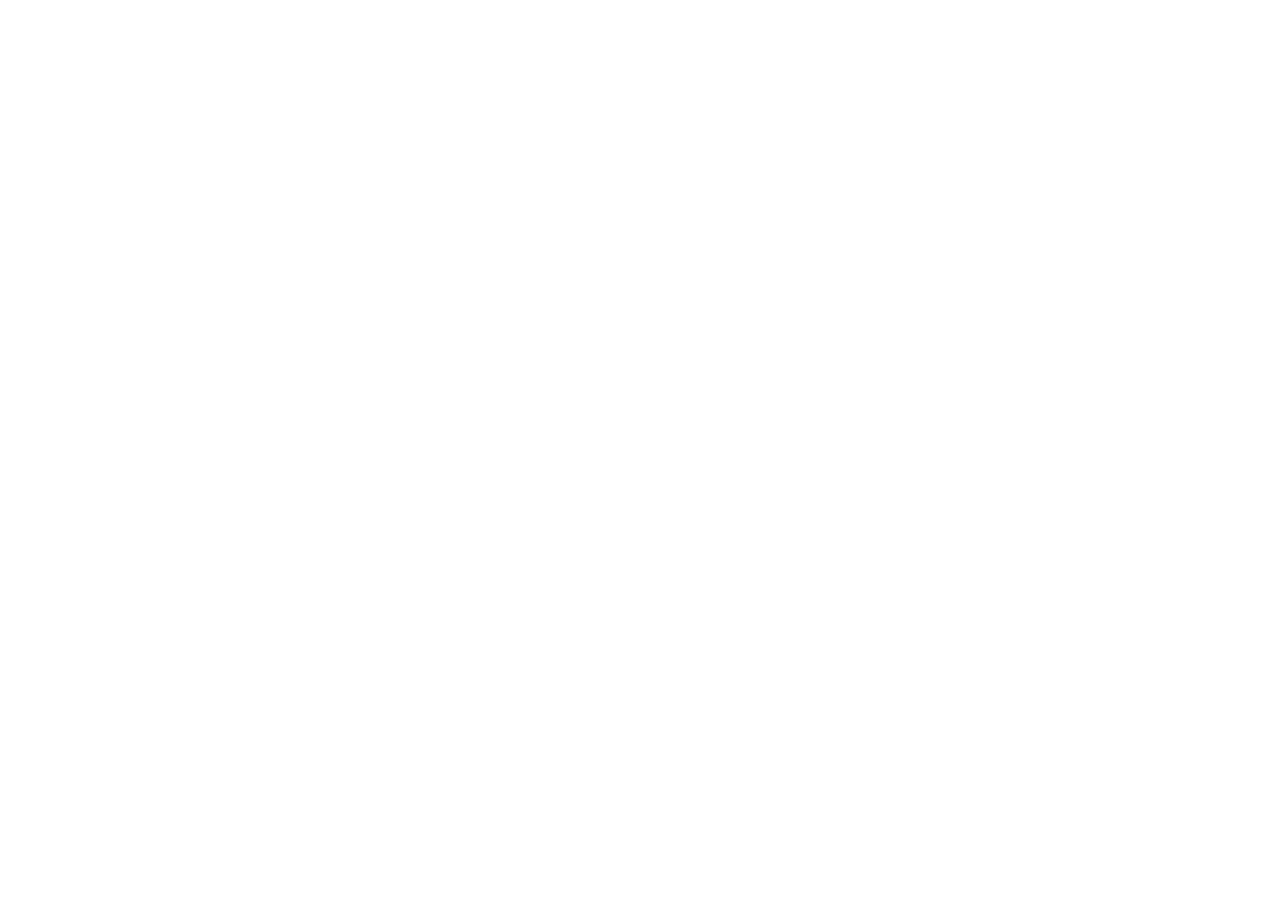
==== display.html @ d7bf7d95 "Another test run" ====
<!DOCTYPE html>
<html>
    <head>
        <script src="script.js"></script>
        <link rel="stylesheet" href="style.css">
        <title>Large Text Displayer</title>
        <link href="https://fonts.googleapis.com/css?family=Roboto&display=swap" rel="stylesheet">
        <link rel="icon" href="branding/Logo.png">
        <link rel="shortcut-icon" href="branding/Logo.png">
        <link rel="apple-touch-icon" href="branding/Logo.png">
        <meta name="theme-color" content="#ffff00">
        <script>
            function getURLParameter(name) {
            return decodeURIComponent((new RegExp("[?|&]" + name + "=" + "([^&;]+?)(&|#|;|$)").exec(location.search) || [null, ""])[1].replace(/\+/g, "%20")) || null;
            }
        </script>
    </head>
    <body onload="loadLocalStorage();">
        <main class="display">
            <marquee scrollamount="50"><p class="marquee" id="marquee">This doesn't seem to be working. Try Google Chrome.</p></marquee>
        </main>
    </body>
</html>
---- style.css ----
* {
    font-family: 'Roboto', sans-serif;
}
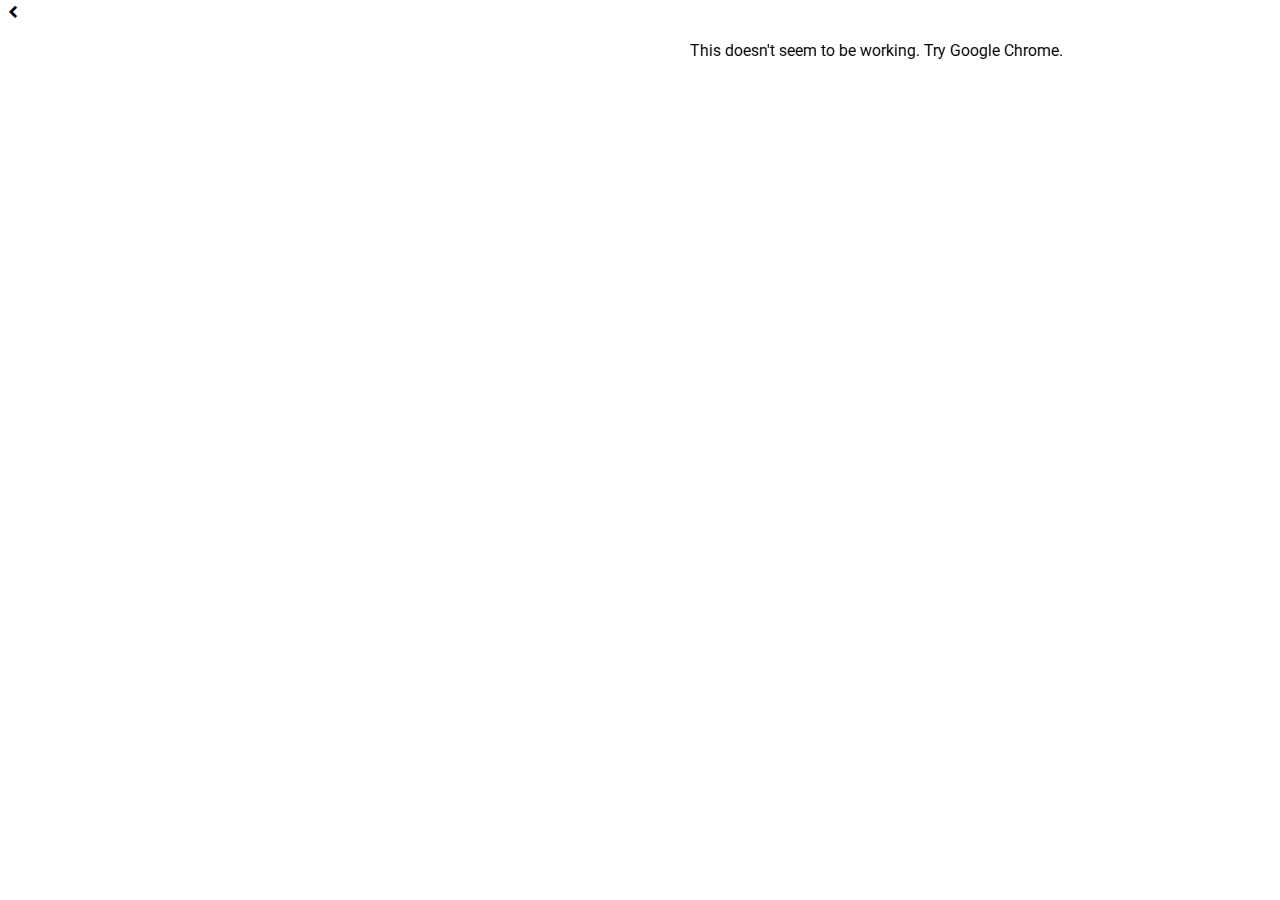
==== commit a2641086: "Unstable build, not working" ====
--- a/display.html
+++ b/display.html
@@ -3,8 +3,9 @@
     <head>
         <script src="script.js"></script>
         <link rel="stylesheet" href="style.css">
+        <link rel="stylesheet" href="https://maxcdn.bootstrapcdn.com/font-awesome/4.4.0/css/font-awesome.min.css">
         <title>Large Text Displayer</title>
-        <link href="https://fonts.googleapis.com/css?family=Roboto&display=swap" rel="stylesheet">
+        <link href="https://fonts.googleapis.com/css?family=DM+Serif+Display|Lato|Montserrat|Overpass|Pacifico|Roboto&display=swap" rel="stylesheet">
         <link rel="icon" href="branding/Logo.png">
         <link rel="shortcut-icon" href="branding/Logo.png">
         <link rel="apple-touch-icon" href="branding/Logo.png">
@@ -15,9 +16,10 @@
             }
         </script>
     </head>
-    <body onload="loadLocalStorage();">
+    <body onload="loadLocalStorage();" id="background">
         <main class="display">
-            <marquee scrollamount="50"><p class="marquee" id="marquee">This doesn't seem to be working. Try Google Chrome.</p></marquee>
+            <button onclick="back();" class="back"><i class="fa fa-chevron-left"></i></button>
+            <marquee scrollamount="70" id="marqueeTag"><p class="marquee" id="marquee">This doesn't seem to be working. Try Google Chrome.</p></marquee>
         </main>
     </body>
 </html>--- a/style.css
+++ b/style.css
@@ -1,3 +1,147 @@
 * {
     font-family: 'Roboto', sans-serif;
 }
+
+header {
+    background-color: rgb(255, 255, 92);
+    height: 50px;
+}
+
+body {
+    margin: 0;
+}
+
+.headerTitle {
+    font-size: 25px;
+}
+
+.page1 {
+    text-align: center;
+}
+
+.navigation {
+    text-decoration: none;
+}
+
+.page2 {
+    text-align: center;
+}
+
+.marquee {
+    display: inline-block;
+}
+
+marquee {
+    top: 0;
+    margin: 0;
+    display: inline-block;
+}
+
+.submit {
+    background-color: rgb(255, 255, 92);
+    border: 0;
+    height: 30px;
+}
+
+input {
+    border-top: 0;
+    border-left: 0;
+    border-right: 0;
+    border-bottom-color: rgb(255, 255, 92);
+    width: 40%;
+    text-align: center;
+    font-size: 20px;
+    outline-width: 0;
+}
+
+.back {
+    border: 0;
+    background-color: white;
+    height: 25px;
+    width: 25px;
+}
+
+.slider {
+    -webkit-appearance: none;
+    width: 40%;
+    height: 5px;
+    border-radius: 5px;   
+    background: #d3d3d3;
+    outline: none;
+    opacity: 0.7;
+    -webkit-transition: .2s;
+    transition: opacity .2s;
+}
+  
+.slider::-webkit-slider-thumb {
+    -webkit-appearance: none;
+    appearance: none;
+    width: 15px;
+    height: 15px;
+    border-radius: 50%; 
+    background: #4285F4;
+    cursor: pointer;
+}
+  
+.slider::-moz-range-thumb {
+    width: 25px;
+    height: 25px;
+    border-radius: 50%;
+    background: #4285F4;
+    cursor: pointer;
+}
+
+select {
+    font-size: 20px;
+    width: 40%;
+    text-align: center;
+    border-top: 0;
+    border-left: 0;
+    border-right: 0;
+    border-bottom-color: rgb(255, 255, 92);
+    outline-width: 0;
+}
+
+.timesNewRoman {
+    font-family: 'Times New Roman', Times, serif;
+}
+
+.arial {
+    font-family: Arial, Helvetica, sans-serif;
+}
+
+.courierNew {
+    font-family: 'Courier New', Courier, monospace;
+}
+
+.helvetica {
+    font-family: Helvetica, Arial, sans-serif;
+}
+
+.garamond {
+    font-family: Garamond, serif;
+}
+
+.comicSans {
+    font-family: 'Comic Sans MS', sans-serif;
+}
+
+.dmSerifDisplay {
+    font-family: 'DM Serif Display', serif;
+}
+
+.lato {
+    font-family: 'Lato', sans-serif;
+}
+
+.montserrat {
+    font-family: 'Montserrat', sans-serif;
+}
+
+.pacifico {
+    font-family: 'Pacifico', cursive;
+}
+
+.overpass {
+    font-family: 'Overpass', sans-serif;
+}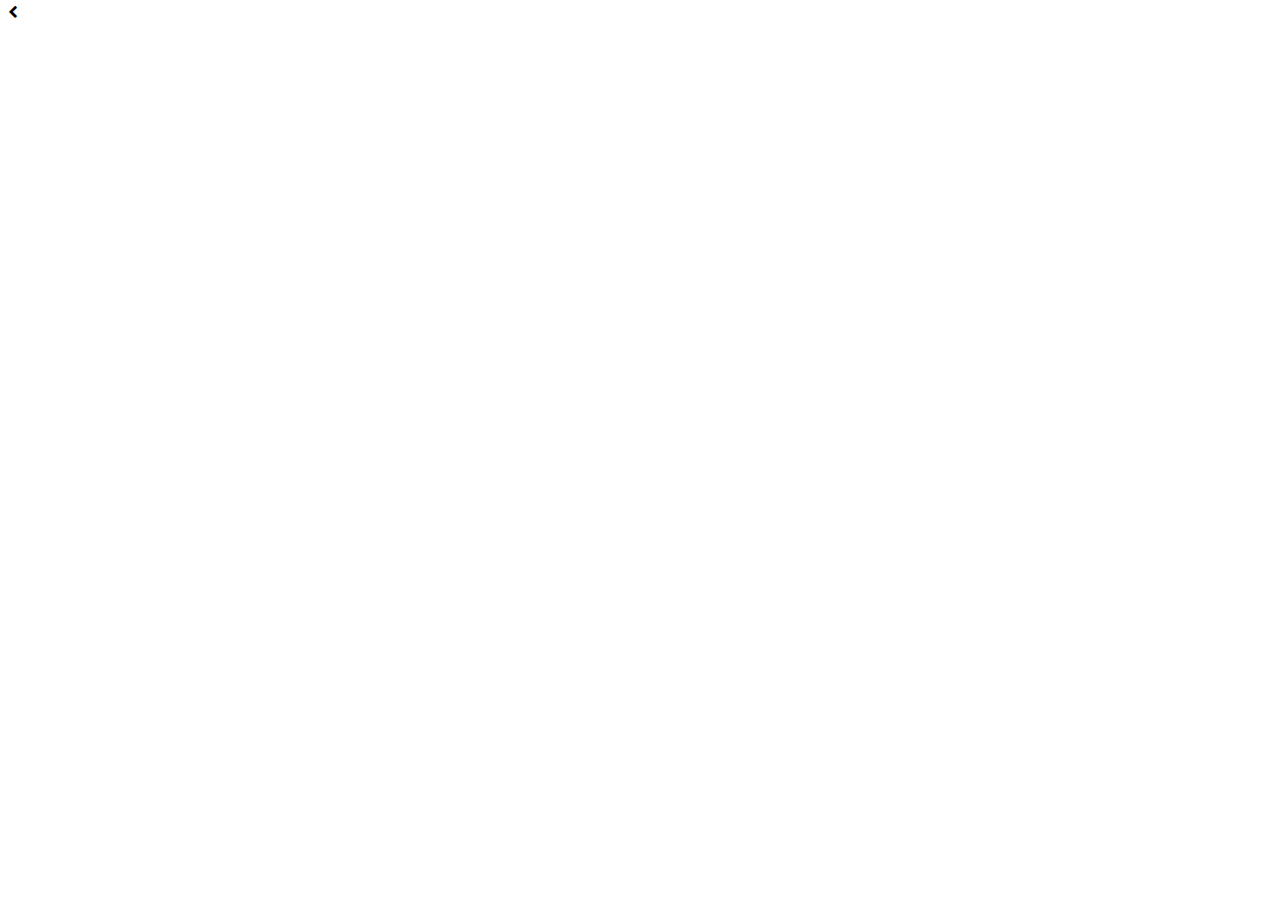
==== commit 11be99b5: "Add viewport meta tags" ====
--- a/display.html
+++ b/display.html
@@ -6,10 +6,18 @@
         <link rel="stylesheet" href="https://maxcdn.bootstrapcdn.com/font-awesome/4.4.0/css/font-awesome.min.css">
         <title>Large Text Displayer</title>
         <link href="https://fonts.googleapis.com/css?family=DM+Serif+Display|Lato|Montserrat|Overpass|Pacifico|Roboto&display=swap" rel="stylesheet">
-        <link rel="icon" href="branding/Logo.png">
-        <link rel="shortcut-icon" href="branding/Logo.png">
-        <link rel="apple-touch-icon" href="branding/Logo.png">
+        <link rel="apple-touch-icon" sizes="180x180" href="branding/apple-touch-icon.png">
+        <link rel="icon" type="image/png" sizes="32x32" href="branding/favicon-32x32.png">
+        <link rel="icon" type="image/png" sizes="192x192" href="branding/android-chrome-192x192.png">
+        <link rel="icon" type="image/png" sizes="16x16" href="branding/favicon-16x16.png">
+        <link rel="manifest" href="branding/site.webmanifest">
+        <link rel="mask-icon" href="branding/safari-pinned-tab.svg" color="#cbd100">
+        <link rel="shortcut icon" href="branding/favicon.ico">
+        <meta name="msapplication-TileColor" content="#ffc40d">
+        <meta name="msapplication-TileImage" content="branding/mstile-144x144.png">
+        <meta name="msapplication-config" content="branding/browserconfig.xml">
         <meta name="theme-color" content="#ffff00">
+        <meta name="viewport" content="width=device-width, initial-scale=1, maximum-scale=1, minimum-scale=1, user-scalable=no, minimal-ui">
         <script>
             function getURLParameter(name) {
             return decodeURIComponent((new RegExp("[?|&]" + name + "=" + "([^&;]+?)(&|#|;|$)").exec(location.search) || [null, ""])[1].replace(/\+/g, "%20")) || null;
